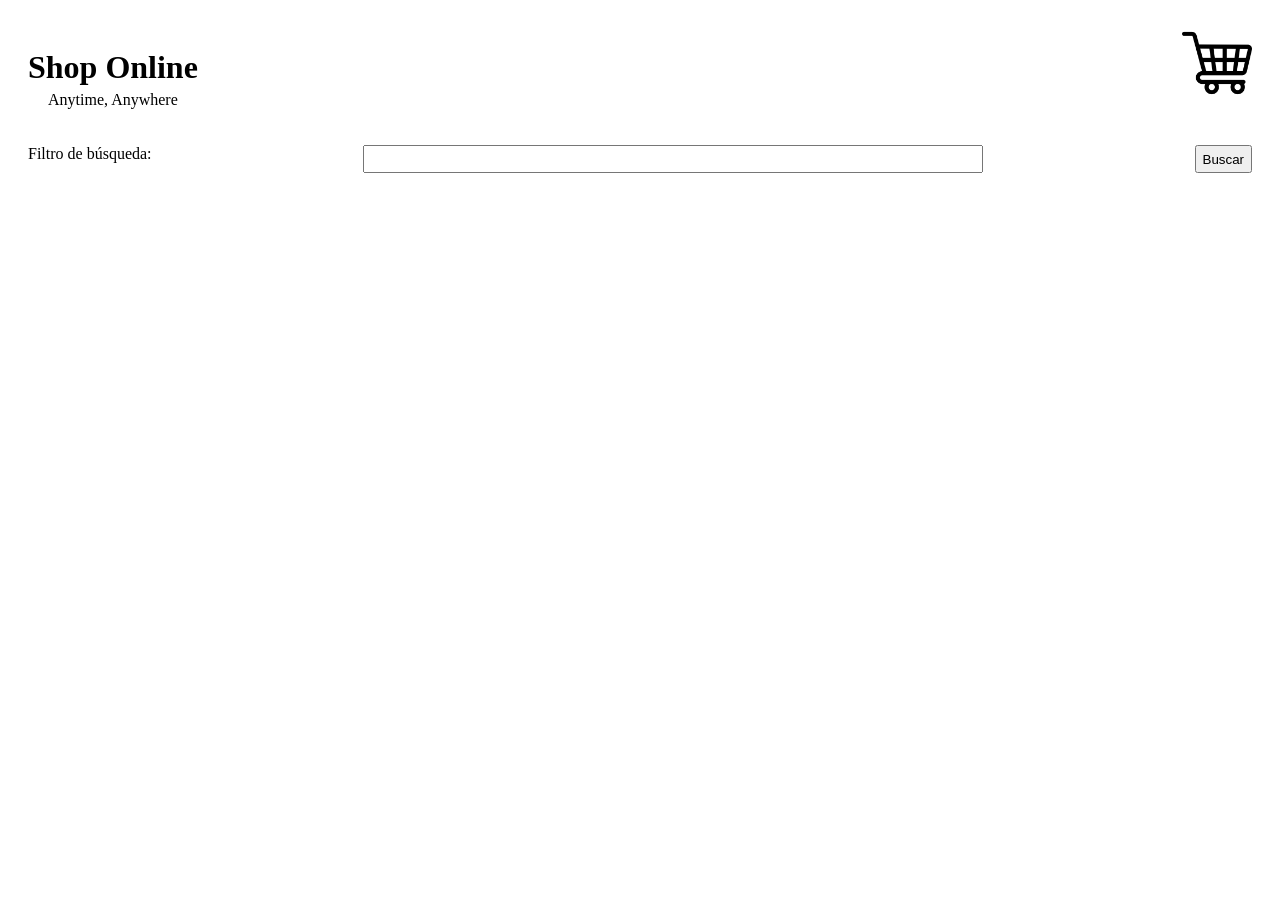
==== tienda.html @ eae03b02 "Añadir login y estructura basica de la tienda" ====
<!DOCTYPE html>
<html lang="en">
<head>
    <meta charset="UTF-8">
    <meta name="viewport" content="width=device-width, initial-scale=1.0">
    <title>Document</title>
    <link rel = "stylesheet" href = "styles/tienda.css">
</head>
<body>
    <header>
        <div>
            <h1>Shop Online</h1>
            <p>Anytime, Anywhere</p>
        </div>
        <div>
            <a href = "carrito.html"><img src = "assets/carrito-de-compras.png" width="70px"></a>
            <!-- Salir -->
        </div>
    </header>
    <main>
        <form>
            <label for="Username">Filtro de búsqueda:</label>
            <input type="text" id="username" name="username" required>
            <button type = "submit" id = "ingresar">Buscar</button>
        </form>

    </main>
</body>
</html>
---- styles/tienda.css ----
header{
    padding: 20px;
    display: flex;
    justify-content: space-between;
}

form{
    padding: 0px 20px;
    display: flex;
    justify-content: space-between;
    gap: 20px;
    margin-bottom: 20px;
}

form input{
    height: 21.2px;
    width: 50%;
}

h1{
    margin-bottom: 5px;
}

p{
    text-align: center;
    margin-top: 0px;
}
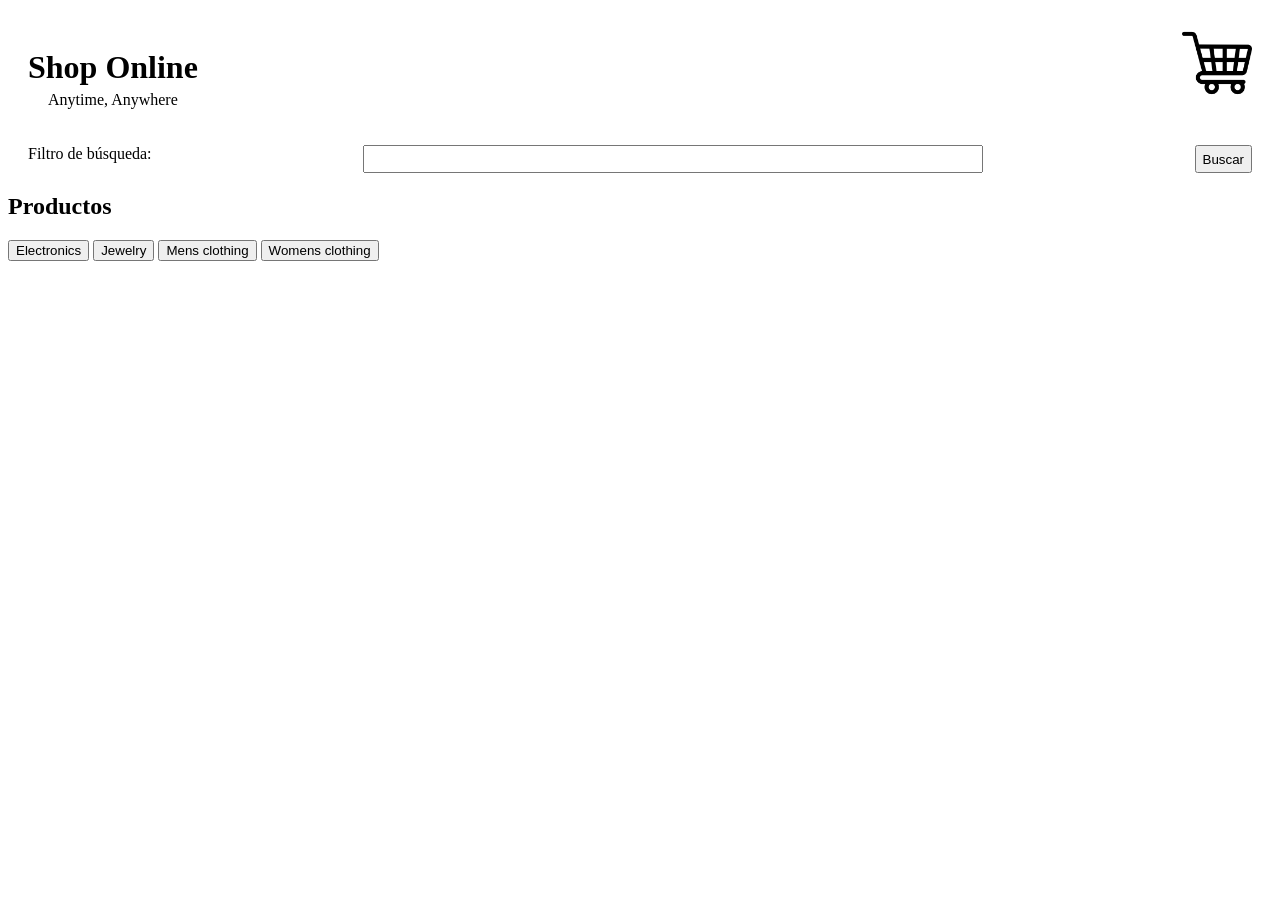
==== commit 78a7ae50: "Mejorar estructura y codigo para fetching de la ropa" ====
--- a/tienda.html
+++ b/tienda.html
@@ -23,7 +23,16 @@
             <input type="text" id="username" name="username" required>
             <button type = "submit" id = "ingresar">Buscar</button>
         </form>
+        <h2>Productos</h2>
+        <div>
+            <button>Electronics</button>
+            <button>Jewelry</button>
+            <button>Mens clothing</button>
+            <button>Womens clothing</button>
+        </div>
+        <div id = "container-clothes">
 
+        </div>
     </main>
 </body>
 </html>
